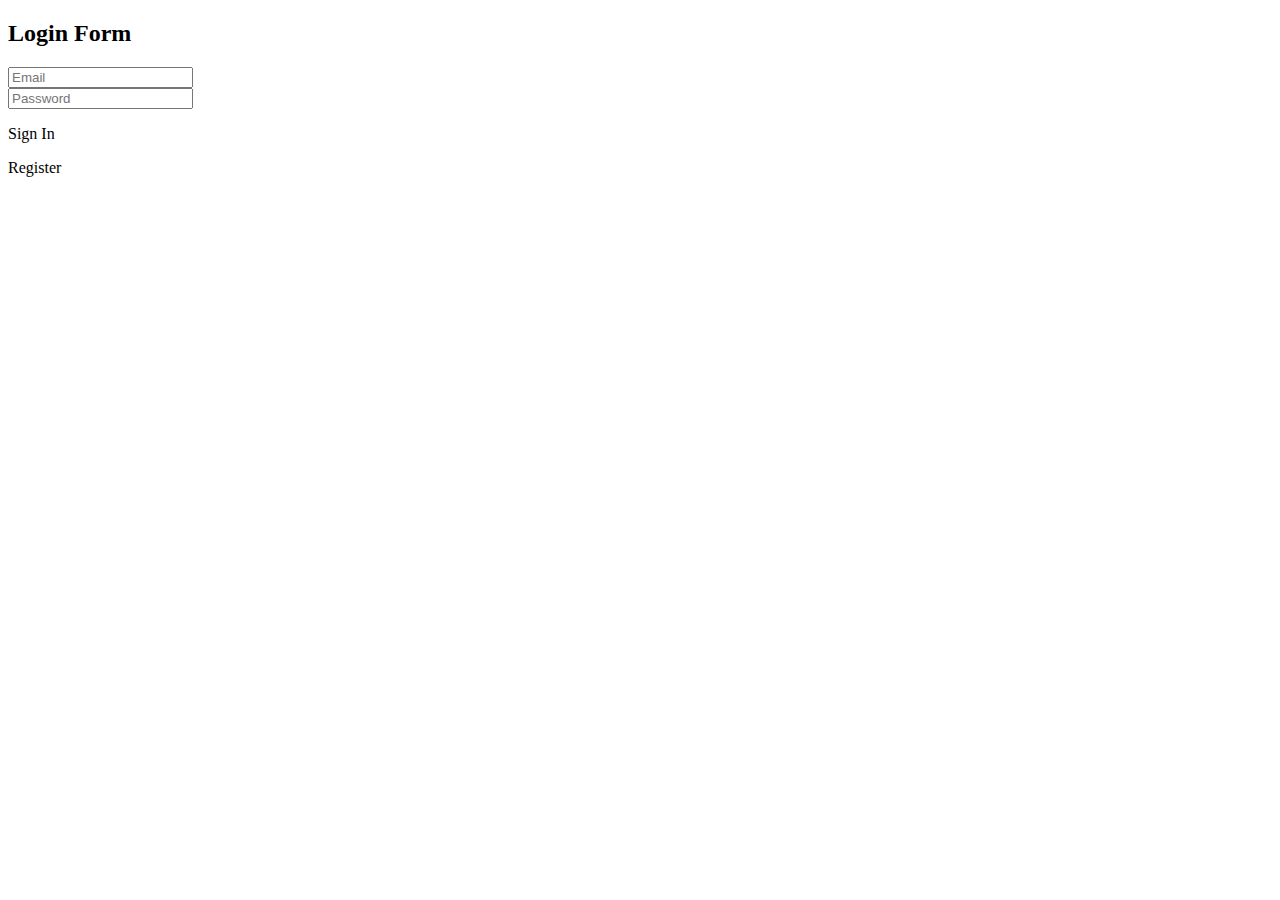
==== design/Index.html @ 43a689dc "directory structure" ====
<!DOCTYPE HTML>
<html>
<head>
<meta http-equiv="Content-Type" content="text/html; charset=utf-8">
<title>user registration form validation</title>
<link rel="stylesheet" href="frontEnd.css"  >
<script type="text/javascript" src="logIn.js"></script>

</head>

<body>
<div id="description"></div>
<!--container start-->
<div id="container">
  <div id="container_body">
    <div>
      <h2 class="form_title">Login Form</h2>
     
    </div>
    
    
      <div id="email_form">
        <input type="text" name="Email" value=""  placeholder="Email" class="input_email">
      
      <div id="password_form">
        <input type="password" name="Password" value=""  placeholder="Password" class="input_password">
      </div>
	  
	 
      
      
     
      
       <div id="log_In">
        <p id="sign_user" onClick="Submit()">Sign In </p>
      </div>
	  
	   <div id="register_button">
        <p id="register_user" onClick= window.open('Registration.html')>Register</p>
      </div>
     </form>
    </div>
    <!--form ends--> 
  </div>
</div>
<!--container ends-->
</body>
</html>
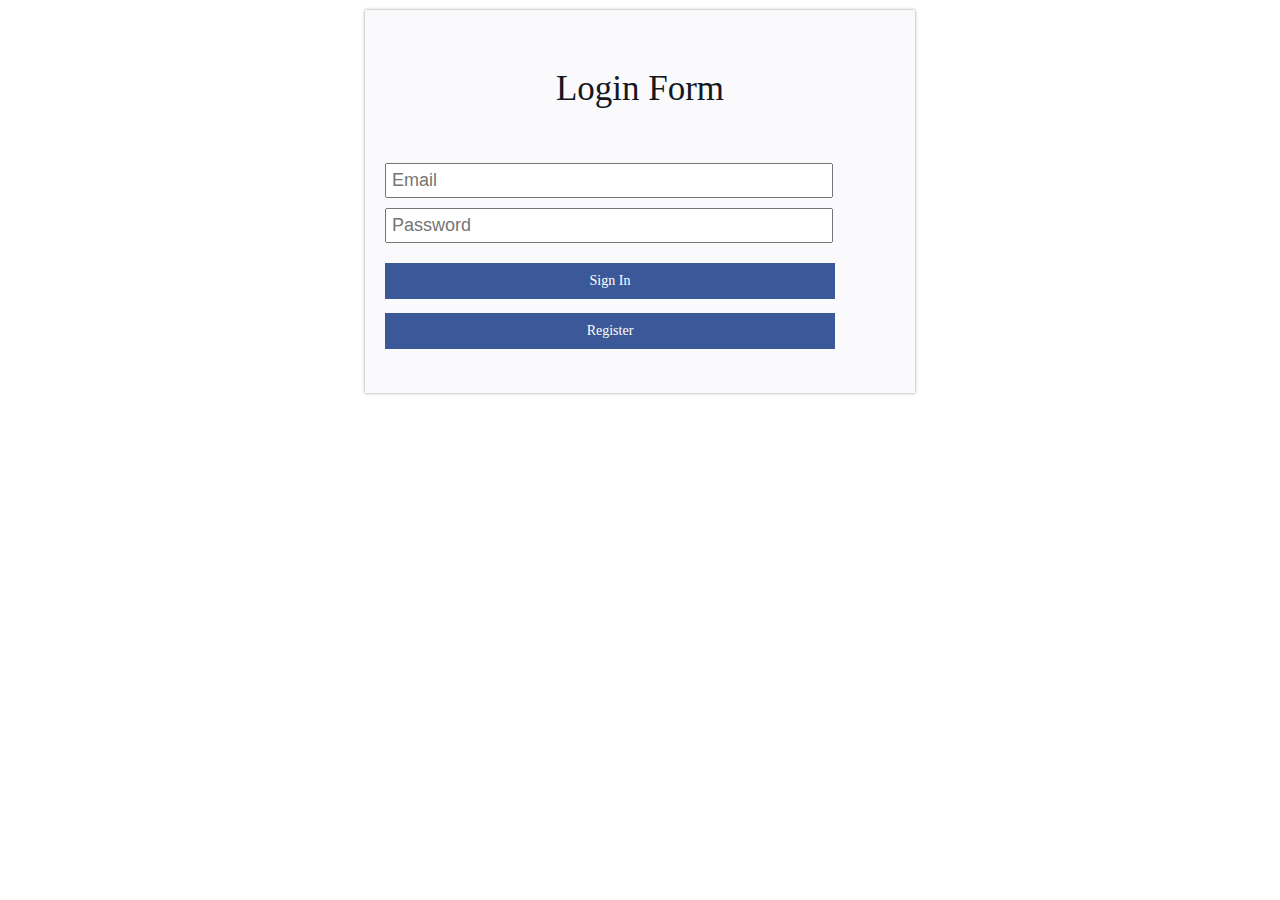
==== commit f19a90e2: "updated home" ====
--- a/design/Index.html
+++ b/design/Index.html
@@ -2,9 +2,9 @@
 <html>
 <head>
 <meta http-equiv="Content-Type" content="text/html; charset=utf-8">
-<title>user registration form validation</title>
-<link rel="stylesheet" href="frontEnd.css"  >
-<script type="text/javascript" src="logIn.js"></script>
+<title>Gieshou</title>
+<link rel="stylesheet" href="../style/frontEnd.css"  >
+<script type="text/javascript" src="../js/logIn.js"></script>
 
 </head>
 
--- a/style/frontEnd.css
+++ b/style/frontEnd.css
@@ -0,0 +1,133 @@
+/* CSS Document */
+	margin:0px;
+	padding:0px;
+	}
+body{
+	font-family:Tahoma, Geneva, sans-serif;
+	}
+#container{
+	width:550px;
+	background-color:rgba(250,250,252,.9);
+	margin:auto;
+	margin-top:10px;
+	margin-bottom:10px;
+	box-shadow:0 0 3px #999;
+	}
+#container_body{
+	padding:20px;
+	}
+.form_title{
+	font-size:35px;
+	color:#141823;
+	text-align:center;
+	padding:10px;
+	font-weight:normal;
+	}
+.head_para{
+	font-size:19px;
+	color:#99a2a7;
+	text-align:center;
+	font-weight:normal;
+	}
+#form_name{
+	padding:25px 0 0 15px;
+	}
+.firstnameorlastname{
+	 margin-right:20px;
+	}
+.input_name{
+	width:207px;
+	padding:5px;
+	font-size:18px;
+	}
+.input_button{
+	width:207px;
+	margin: 20px auto;	
+	text-align: center;
+	font-size:18px;
+	}
+.input_field{
+	width:434px;
+	padding:5px;
+	font-size:18px;
+	}	
+#email_form{
+	clear:both;
+	padding:15px 0 10px 0px;
+	}
+.input_email{
+	width:434px;
+	padding:5px;
+	font-size:18px;
+	}
+#Re_email_form{
+	padding:10px 0 10px 0px;
+	}
+.input_Re_email{
+	width:434px;
+	padding:5px;
+	font-size:18px;
+	}
+#password_form{
+	padding:10px 0 10px 0px;
+	}
+.input_password{
+	width:434px;
+	padding:5px;
+	font-size:18px;
+	}
+	
+.register_button{
+	width:434px;
+	padding:5px;
+	font-size:18px;
+	}
+.birthday_title{
+	font-size:16px; 
+	color:#8b919d; 
+	font-weight:normal;
+	padding:0 0 10px 0;
+	}
+select{
+	padding:5px;
+	}
+#birthday{
+	font-size:12px;
+	color:#8b919d;
+	padding-top:10px;
+	}
+#radio_button{
+	padding:10px 0 0 0;
+	}
+#sign_user{
+	font-size:14px;
+	color:#FFF;
+	text-align:center;
+	background-color:#3B5998;
+	padding:10px;
+	margin-top:10px;
+	cursor: pointer;
+	width: 430px;
+	}
+	
+#register_user{
+	font-size:14px;
+	color:#FFF;
+	text-align:center;
+	background-color:#3B5998;
+	padding:10px;
+	margin-top:10px;
+	cursor: pointer;
+	width: 430px;
+	}
+#errorBox{
+	color:#F00;
+	}#sign-up{
+	width:434;
+	}
+#sign-up{
+	width:434px;
+	}
+	
+
+
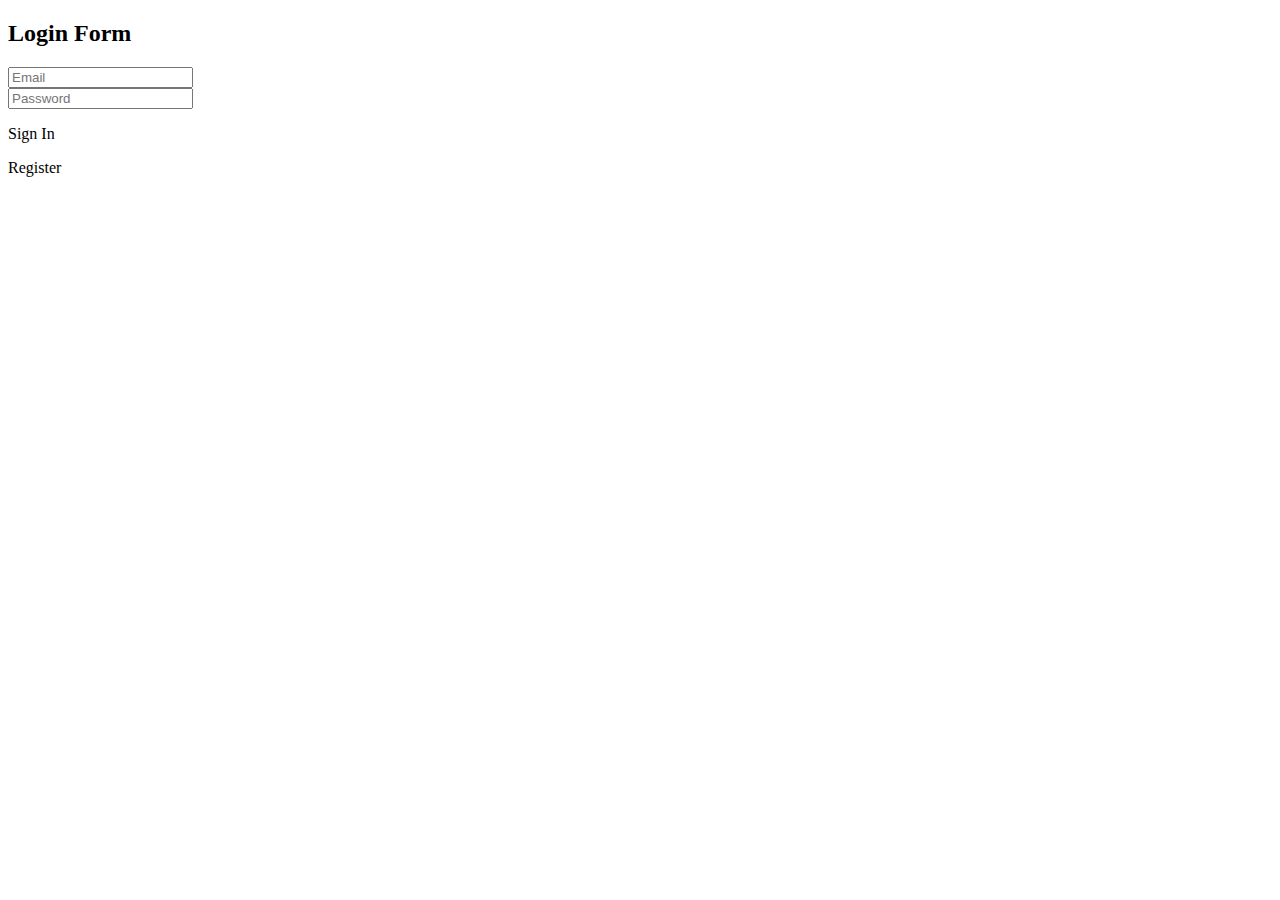
==== commit e1982e9d: "refinement" ====
--- a/design/Index.html
+++ b/design/Index.html
@@ -2,9 +2,9 @@
 <html>
 <head>
 <meta http-equiv="Content-Type" content="text/html; charset=utf-8">
-<title>Gieshou</title>
-<link rel="stylesheet" href="../style/frontEnd.css"  >
-<script type="text/javascript" src="../js/logIn.js"></script>
+<title>user registration form validation</title>
+<link rel="stylesheet" href="frontEnd.css"  >
+<script type="text/javascript" src="logIn.js"></script>
 
 </head>
 
@@ -17,22 +17,22 @@
       <h2 class="form_title">Login Form</h2>
      
     </div>
-    
-    
+    <form name="loginform">
+	  <div id="errorBox"></div>
       <div id="email_form">
         <input type="text" name="Email" value=""  placeholder="Email" class="input_email">
       
       <div id="password_form">
         <input type="password" name="Password" value=""  placeholder="Password" class="input_password">
       </div>
-	  
+	 
 	 
       
       
      
       
        <div id="log_In">
-        <p id="sign_user" onClick="Submit()">Sign In </p>
+        <p id="sign_user" onClick="Check()">Sign In </p>
       </div>
 	  
 	   <div id="register_button">
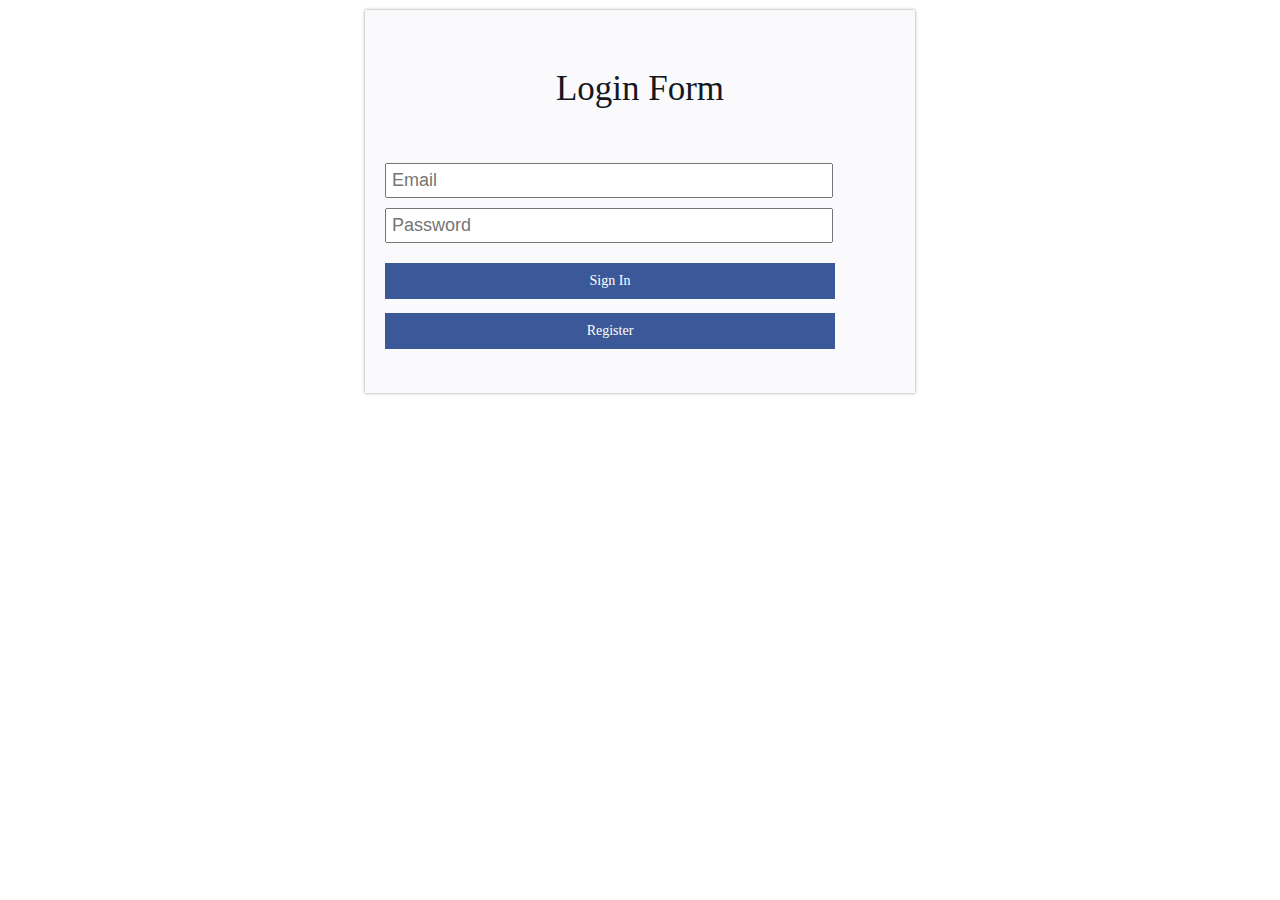
==== commit 2b1f6ddb: "Uri's changes" ====
--- a/design/Index.html
+++ b/design/Index.html
@@ -2,9 +2,9 @@
 <html>
 <head>
 <meta http-equiv="Content-Type" content="text/html; charset=utf-8">
-<title>user registration form validation</title>
-<link rel="stylesheet" href="frontEnd.css"  >
-<script type="text/javascript" src="logIn.js"></script>
+<title>Gieshou</title>
+<link rel="stylesheet" href="../style/frontEnd.css"  >
+<script type="text/javascript" src="../js/logIn.js"></script>
 
 </head>
 
--- a/style/frontEnd.css
+++ b/style/frontEnd.css
@@ -0,0 +1,133 @@
+/* CSS Document */
+	margin:0px;
+	padding:0px;
+	}
+body{
+	font-family:Tahoma, Geneva, sans-serif;
+	}
+#container{
+	width:550px;
+	background-color:rgba(250,250,252,.9);
+	margin:auto;
+	margin-top:10px;
+	margin-bottom:10px;
+	box-shadow:0 0 3px #999;
+	}
+#container_body{
+	padding:20px;
+	}
+.form_title{
+	font-size:35px;
+	color:#141823;
+	text-align:center;
+	padding:10px;
+	font-weight:normal;
+	}
+.head_para{
+	font-size:19px;
+	color:#99a2a7;
+	text-align:center;
+	font-weight:normal;
+	}
+#form_name{
+	padding:25px 0 0 15px;
+	}
+.firstnameorlastname{
+	 margin-right:20px;
+	}
+.input_name{
+	width:207px;
+	padding:5px;
+	font-size:18px;
+	}
+.input_button{
+	width:207px;
+	margin: 20px auto;	
+	text-align: center;
+	font-size:18px;
+	}
+.input_field{
+	width:434px;
+	padding:5px;
+	font-size:18px;
+	}	
+#email_form{
+	clear:both;
+	padding:15px 0 10px 0px;
+	}
+.input_email{
+	width:434px;
+	padding:5px;
+	font-size:18px;
+	}
+#Re_email_form{
+	padding:10px 0 10px 0px;
+	}
+.input_Re_email{
+	width:434px;
+	padding:5px;
+	font-size:18px;
+	}
+#password_form{
+	padding:10px 0 10px 0px;
+	}
+.input_password{
+	width:434px;
+	padding:5px;
+	font-size:18px;
+	}
+	
+.register_button{
+	width:434px;
+	padding:5px;
+	font-size:18px;
+	}
+.birthday_title{
+	font-size:16px; 
+	color:#8b919d; 
+	font-weight:normal;
+	padding:0 0 10px 0;
+	}
+select{
+	padding:5px;
+	}
+#birthday{
+	font-size:12px;
+	color:#8b919d;
+	padding-top:10px;
+	}
+#radio_button{
+	padding:10px 0 0 0;
+	}
+#sign_user{
+	font-size:14px;
+	color:#FFF;
+	text-align:center;
+	background-color:#3B5998;
+	padding:10px;
+	margin-top:10px;
+	cursor: pointer;
+	width: 430px;
+	}
+	
+#register_user{
+	font-size:14px;
+	color:#FFF;
+	text-align:center;
+	background-color:#3B5998;
+	padding:10px;
+	margin-top:10px;
+	cursor: pointer;
+	width: 430px;
+	}
+#errorBox{
+	color:#F00;
+	}#sign-up{
+	width:434;
+	}
+#sign-up{
+	width:434px;
+	}
+	
+
+
